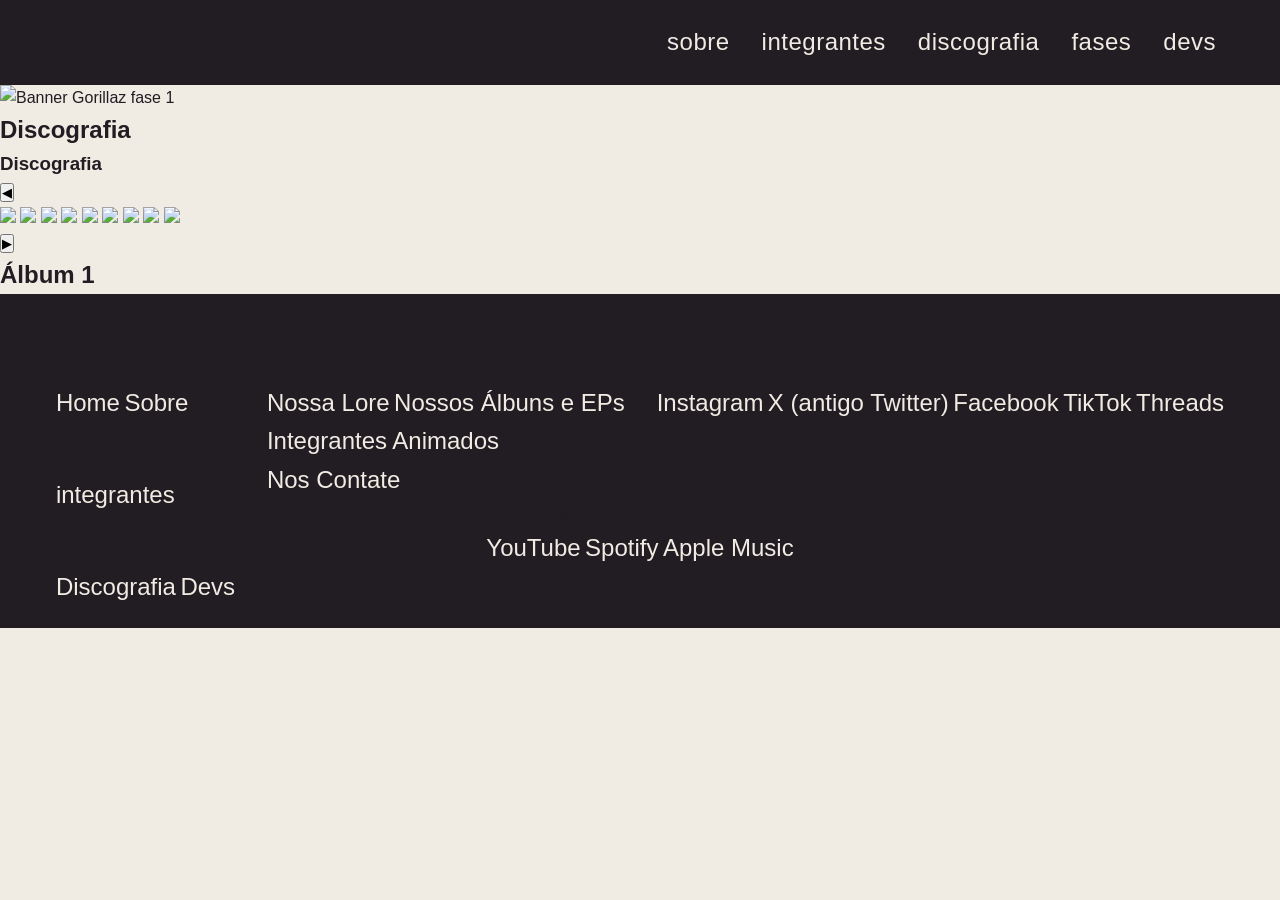
==== discografia.html @ af5908f2 "Add files via upload" ====
<!DOCTYPE html>
<html lang="PT-BR">
<head>
    <meta charset="UTF-8">
    <meta name="viewport" content="width=device-width, initial-scale=1.0">
    <title>Gorrilaz Fan Site — Discografia </title>
    <link rel="stylesheet" href="site/css/discografia.css">
     <link rel="stylesheet" href="site/css/estilo.css">
    <script src="site/js/main.js" defer></script>
    <link  rel="icon" href="site/assets/img/header e favicon/favicon.png">
</head>
<body>
    <header>
        <a href="index.html"><img  id="logo-icon-header" src="site/assets/img/header e favicon/favicon.png" alt="Icon do header"></a>
        <img id="logo-escrita-header" src="site/assets/img/header e favicon/logo escrita.png" alt="Logo escrita do Gorillaz">

        <nav class="botao-atalhos--mobile">
          <button class="menu-button" id="menu-button"> ☰ </button>
        </nav>

        <nav id="atalhos-header">
            <a href="sobre.html"> Sobre </a>

    <div class="dropdown-integrantes">
        <a href="#" class="dropdown-atalho-nome">Integrantes</a>
        <div class="dropdown-conteudo">
            <a href="murdoc.html">Murdoc</a>
            <a href="2D.html">2-D</a>
            <a href="Russel.html">Russel</a>
            <a href="Noodle.html">Noodle</a>
        </div>
    </div>
            <a href="discografia.html"> Discografia </a>
            <a href="fases.html"> Fases </a>
            <a href="devs.html"> Devs </a>
        </nav> 
     </header>

     <nav class="hero-discografia">
        <img id="hero-discografia-banner" src="site/assets/img/discografia/banner.jpg" alt="Banner Gorillaz fase 1">
     </nav>


     <nav class="discografia-corpo">

    <h1 class="titulos" id="titulo-corpo-discografia">Discografia</h1>
 

      <section class="discografia">
          <h1 class="discografia-gorillaz-home-titulo">Discografia</h1>

          <section class="carrossel">
              <button class="seta" id="anterior">&#9664;</button>
              <div class="palco">
                  <img src="site/assets/img/discografia/capa de albuns/Gorillaz2001.webp" class="album">
                  <img src="site/assets/img/discografia/capa de albuns/Gorillazdemondays.webp" class="album">
                  <img src="site/assets/img/discografia/capa de albuns/plastic beach.webp" class="album">
                  <img src="site/assets/img/discografia/capa de albuns/the fall.webp" class="album">
                  <img src="site/assets/img/discografia/capa de albuns/humanz.webp" class="album">
                  <img src="site/assets/img/discografia/capa de albuns/the now now.webp" class="album">
                  <img src="site/assets/img/discografia/capa de albuns/song machine.webp" class="album">
                  <img src="site/assets/img/discografia/capa de albuns/cracker island.webp" class="album">
                  <img src="site/assets/img/discografia/capa de albuns/the mountain.webp" class="album">
              </div>

              <button class="seta" id="proximo">&#9654;</button>
              <div >
              <h2 id="titulo">Álbum 1</h2>
              </div>
                    </button> 
                  </a> 
          </section>

     </div>

        </div>



  <section>
      <footer class="footer">
    <nav class="coluna">
        <h3>ao site</h3>
        <a  class="link-footer" href="index.html">Home</a>
        <a class="link-footer" href="#sobre">Sobre</a>

    <div class="dropdown-integrantes">
        <a href="#" class="dropdown-atalho-nome">integrantes</a>
        <div class="dropdown-conteudo">
            <a  class="link-footer" href="murdoc.html">Murdoc</a>
            <a  class="link-footer" href="2D.html">2-D</a>
            <a  class="link-footer" href="Russel.html">Russel</a>
            <a  class="link-footer" href="Noodle.html">Noodle</a>
        </div>
    </div>

        <a  class="link-footer" href="discografia.html">Discografia</a>
        <a  class="link-footer" href="devs.html">Devs</a>
    </nav>


    <nav class="coluna">
        <h3>sobre a banda</h3>
        <a  class="link-footer" href="historia.html">Nossa Lore</a>
        <a class="link-footer" href="discografia.html">Nossos Álbuns e EPs</a>



            <nav class="dropdown-integrantes-reais">
        <a  href="#" class="dropdown-atalho-nome">Integrantes Animados</a>
        <nav class="dropdown-conteudo">
            <a  class="link-footer" href="murdoc.html">Murdoc Niccals</a>
            <a  class="link-footer" href="2D.html">2D</a>
            <a  class="link-footer" href="Russel.html">Russel Hobbs</a>
            <a  class="link-footer" href="Noodle.html">Noodle</a>
        </nav>
    </nav>

        <a  class="link-footer" href="">Nos Contate</a>
    </nav>

    <nav class="coluna">
        <h3>redes sociais</h3>
        <a  class="link-footer" ref="https://www.instagram.com/gorillaz/">Instagram</a>
        <a  class="link-footer" href="https://x.com/gorillaz">X (antigo Twitter)</a>
        <a  class="link-footer" href="https://www.facebook.com/Gorillaz/">Facebook</a>
        <a  class="link-footer" href="https://www.tiktok.com/@gorillaz">TikTok</a>
        <a  class="link-footer" href="https://www.threads.net/">Threads</a>
    </nav>

    <nav class="coluna">
        <h3>nos ouça</h3>
        <a  class="link-footer"  href="https://www.youtube.com/@Gorillaz">YouTube</a>
        <a  class="link-footer" href="https://open.spotify.com/artist/3AA28KZvwAUcZuOKwyblJQ">Spotify</a>
        <a  class="link-footer" href="https://music.apple.com/">Apple Music</a>
    </nav>
</footer>
    </section>
       
       

 </body>
</html>
---- site/css/estilo.css ----
@font-face {
    font-family: 'Gorillaz';
    src: url('../assets/fonte/gorillaz_1.ttf') format('truetype');
}
/*h1 {
    font-family: 'Gorillaz', truetype;
} (você coloca isso na section que vai ter a fonte*/ 
  
  
  
  * {
    margin: 0;
    padding: 0;
    box-sizing: border-box;
  }

  body {
    font-family:'montserrat', sans-serif;
    background-color: #F0EBE3;
    color: #211D23;
    line-height: 1.6;
  }

  header {
    width: 100%;
    height: 85px;
    background-color: #211D23;
    padding: 0 5%;
    display: flex;
    align-items: center;
  }

  header > a img {
    height: 140px;
    width: auto;
    display: block;
    margin-bottom: 28px; 
  }

  #logo-escrita-header {
    height: 300px;
    width: auto;
    margin-top: 165px;
  }

  #atalhos-header {
    margin-left: auto;
    display: flex;
    align-items: center;
    gap: 32px;
  }

  #atalhos-header a {
    text-decoration: none;
    color: #F0EBE3;
    font-size: 24px;
    text-transform: lowercase;
    letter-spacing: 0.5px;
    transition: color 0.2s ease, opacity 0.2s ease;
  }

  #atalhos-header a:hover {
    background-color: #F0EBE3;
    color:#211D23;
    opacity: 0.75;
  }

  .dropdown-integrantes {
    position: relative;
    display: flex;
    align-items: center;
    height: 100%;
  }

  .dropdown-conteudo {
    display: none;
    position: absolute;
    top: 100%;
    left: 50%;
    transform: translateX(-50%);
    padding-top: 18px;
    min-width: 150px;
    z-index: 100;
  }

  .dropdown-conteudo a {
    display: block;
    background-color: #211D23;
    padding: 12px 20px;
    border-bottom: 1px solid #211D23;
    font-size: 1rem;
    text-align: center;
  }

  .dropdown-conteudo a:first-child {
    border-top: 2px solid #211D23;
  }

  .dropdown-conteudo a:last-child {
    border-bottom: none;
    border-radius: 0 0 6px 6px;
  }

  .dropdown-conteudo a:hover {
    background-color: #211D23;
    opacity: 1 !important;
  }

  .dropdown-integrantes:hover .dropdown-conteudo {
    display: block;
  }

  .botao-atalhos--mobile {
    display: none;
    margin-left: auto;
  }

  .menu-button {
    background: none;
    border: none;
    color: #F0EBE3;
    font-size: 1.8rem;
    cursor: pointer;
  }

  .banner {
    width: 100%;
    height: auto;
    display: block;
  }

    .footer {
  background-color: #211D23; 
  display: flex;
  justify-content: space-around;
  flex-wrap: wrap;
  padding: 60px 40px;
}

.coluna-footer {
  display: flex;
  flex-direction: column;
  gap: 12px; 
  min-width: 180px;
  margin-bottom: 20px;
}

.coluna-footer h3 {
  font-size: 48px;
  font-weight: normal;
  margin-bottom: 10px;

  color: #F0EBE3;
}

.link-footer {
  color: #F0EBE3;
  text-decoration: none;
  font-size: 24px;
  transition: color 0.2s ease;
}

.link-footer:hover {
  color: #F0EBE3;
  text-decoration: underline;
}

.dropdown-atalho-nome {
  color: #F0EBE3;
  text-decoration: none;
  font-size: 24px;
}

.dropdown-atalho-nome:hover {
  color: #F0EBE3;
}

.dropdown-integrantes,
.dropdown-integrantes-reais {
  position: relative;
}

.dropdown-conteudo {
  display: none;
  position: absolute;
  top: 0;
  left: 65%; 
  margin-left: 10px; 
  background-color: #242128; 
  min-width: 160px;
  flex-direction: column;
  gap: 8px;
  padding: 12px;
  box-shadow: 4px 4px 10px rgba(0, 0, 0, 0.5);
  border-radius: 6px;
  z-index: 10;
}

.dropdown-integrantes:hover .dropdown-conteudo,
.dropdown-integrantes-reais:hover .dropdown-conteudo {
  display: flex;
}
  

  @media (max-width: 850px) {
    header {
      height: 70px;
      padding: 0 20px;
      position: relative;
    }

    header > a img {
      height: 44px;
    }

    #logo-escrita-header {
      height: 34px;
      margin-left: 16px;
    }

    .botao-atalhos--mobile {
      display: block;
    }

    #atalhos-header {
      display: none;
      position: absolute;
      top: 70px;
      left: 0;
      width: 100%;
      background-color: #211D23;
      flex-direction: column;
      align-items: flex-start;
      padding: 20px;
      gap: 16px;
      border-top: 1px solid #211D23   ;
      z-index: 99;
    }

    #atalhos-header.ativo {
      display: flex;
    }

    .dropdown-integrantes {
      flex-direction: column;
      align-items: flex-start;
      width: 100%;
    }

    .dropdown-conteudo {
      position: static;
      transform: none;
      padding-top: 10px;
      padding-left: 16px;
      width: 100%;
    }

    .dropdown-conteudo a {
      text-align: left;
      border: none;
      padding: 8px 0;
    }

    .dropdown-conteudo a:first-child {
      border-top: none;
    }
  }
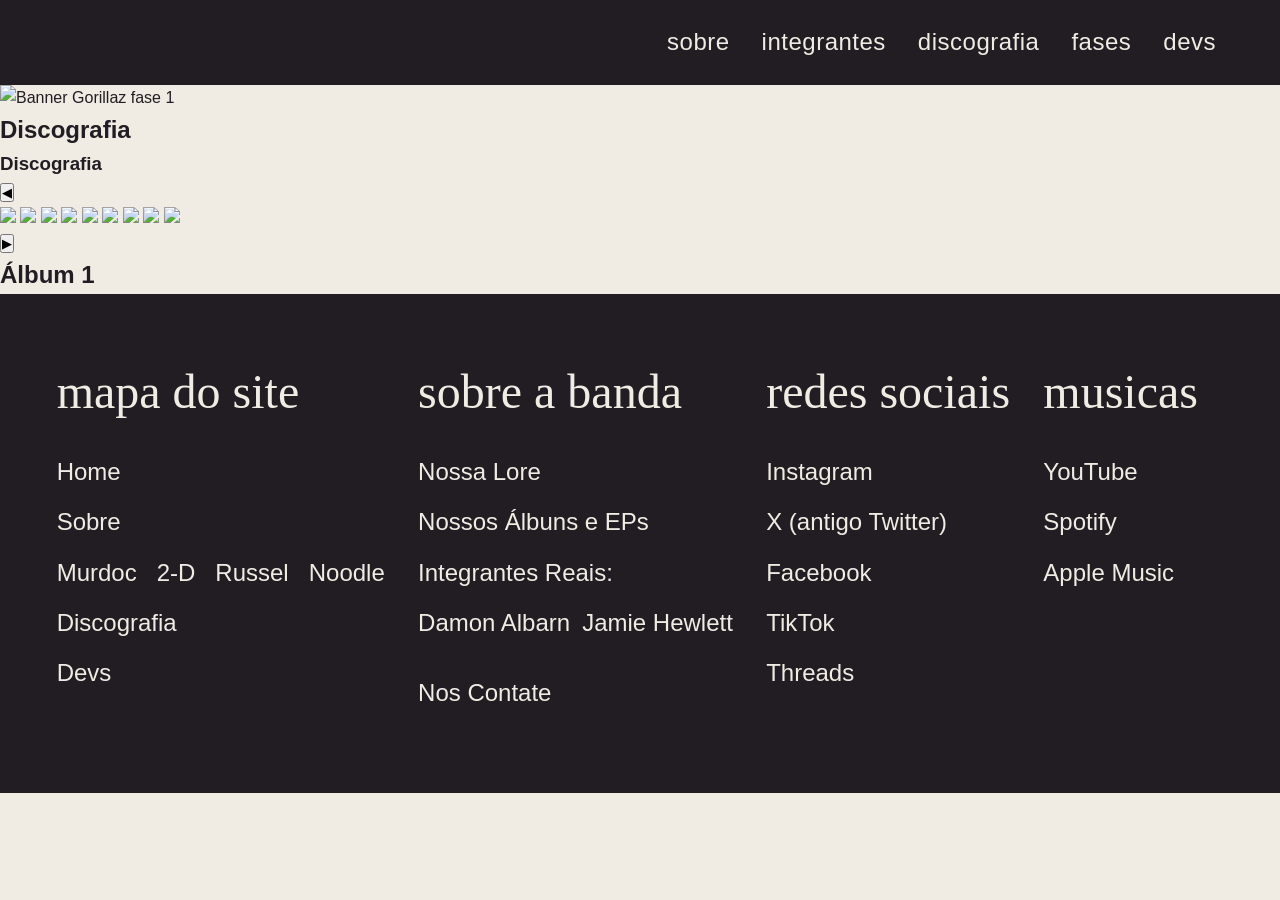
==== commit d62dc648: "Add files via upload" ====
--- a/discografia.html
+++ b/discografia.html
@@ -7,12 +7,12 @@
     <link rel="stylesheet" href="site/css/discografia.css">
      <link rel="stylesheet" href="site/css/estilo.css">
     <script src="site/js/main.js" defer></script>
-    <link  rel="icon" href="site/assets/img/header e favicon/favicon.png">
+    <link  rel="icon" href="site/assets/img/favicon.png">
 </head>
 <body>
     <header>
-        <a href="index.html"><img  id="logo-icon-header" src="site/assets/img/header e favicon/favicon.png" alt="Icon do header"></a>
-        <img id="logo-escrita-header" src="site/assets/img/header e favicon/logo escrita.png" alt="Logo escrita do Gorillaz">
+        <a href="index.html"><img src="site/assets/img/logo icon header.png" alt="Icon do header"></a>
+        <img  id="logo-escrita-header" src="site/assets/img/logo escrita header.png" alt="Logo escrita do Gorillaz">
 
         <nav class="botao-atalhos--mobile">
           <button class="menu-button" id="menu-button"> ☰ </button>
@@ -26,8 +26,8 @@
         <div class="dropdown-conteudo">
             <a href="murdoc.html">Murdoc</a>
             <a href="2D.html">2-D</a>
-            <a href="Russel.html">Russel</a>
-            <a href="Noodle.html">Noodle</a>
+            <a href="russel.html">Russel</a>
+            <a href="noodle.html">Noodle</a>
         </div>
     </div>
             <a href="discografia.html"> Discografia </a>
@@ -78,64 +78,56 @@
 
 
   <section>
-      <footer class="footer">
-    <nav class="coluna">
-        <h3>ao site</h3>
-        <a  class="link-footer" href="index.html">Home</a>
-        <a class="link-footer" href="#sobre">Sobre</a>
-
-    <div class="dropdown-integrantes">
-        <a href="#" class="dropdown-atalho-nome">integrantes</a>
-        <div class="dropdown-conteudo">
-            <a  class="link-footer" href="murdoc.html">Murdoc</a>
-            <a  class="link-footer" href="2D.html">2-D</a>
-            <a  class="link-footer" href="Russel.html">Russel</a>
-            <a  class="link-footer" href="Noodle.html">Noodle</a>
-        </div>
+  <footer class="footer">
+    <div class="coluna-footer">
+      <h3>mapa do site</h3>
+      <a class="link-footer" href="index.html">Home</a>
+      <a class="link-footer" href="#sobre">Sobre</a>
+<div class="integrantes-footer">
+          <a class="link-footer" href="murdoc.html">Murdoc</a>
+          <a class="link-footer" href="2D.html">2-D</a>
+          <a class="link-footer" href="Russel.html">Russel</a>
+          <a class="link-footer" href="Noodle.html">Noodle</a>
+</div>
+      <a class="link-footer" href="discografia.html">Discografia</a>
+      <a class="link-footer" href="devs.html">Devs</a>
     </div>
 
-        <a  class="link-footer" href="discografia.html">Discografia</a>
-        <a  class="link-footer" href="devs.html">Devs</a>
-    </nav>
+    <div class="coluna-footer">
+      <h3>sobre a banda</h3>
+      <a class="link-footer" href="historia.html">Nossa Lore</a>
+      <a class="link-footer" href="discografia.html">Nossos Álbuns e EPs</a>
+      <a class="int-reais-footer">Integrantes Reais:</a>
+      <div class="integrantes-footer-reais">
+          <a class="link-footer" href="https://www.damonalbarnmusic.com/">Damon Albarn</a>
+          <a class="link-footer" href="https://jamiehewlett.com/">Jamie Hewlett</a>
+      </div>
 
 
-    <nav class="coluna">
-        <h3>sobre a banda</h3>
-        <a  class="link-footer" href="historia.html">Nossa Lore</a>
-        <a class="link-footer" href="discografia.html">Nossos Álbuns e EPs</a>
+      <a class="link-footer" href="#">Nos Contate</a>
+    </div>
 
+    <div class="coluna-footer">
+      <h3>redes sociais</h3>
+      <a class="link-footer" href="https://www.instagram.com/gorillaz/">Instagram</a>
+      <a class="link-footer" href="https://x.com/gorillaz">X (antigo Twitter)</a>
+      <a class="link-footer" href="https://www.facebook.com/Gorillaz/">Facebook</a>
+      <a class="link-footer" href="https://www.tiktok.com/@gorillaz">TikTok</a>
+      <a class="link-footer" href="https://www.threads.net/">Threads</a>
+    </div>
 
-
-            <nav class="dropdown-integrantes-reais">
-        <a  href="#" class="dropdown-atalho-nome">Integrantes Animados</a>
-        <nav class="dropdown-conteudo">
-            <a  class="link-footer" href="murdoc.html">Murdoc Niccals</a>
-            <a  class="link-footer" href="2D.html">2D</a>
-            <a  class="link-footer" href="Russel.html">Russel Hobbs</a>
-            <a  class="link-footer" href="Noodle.html">Noodle</a>
-        </nav>
-    </nav>
-
-        <a  class="link-footer" href="">Nos Contate</a>
-    </nav>
-
-    <nav class="coluna">
-        <h3>redes sociais</h3>
-        <a  class="link-footer" ref="https://www.instagram.com/gorillaz/">Instagram</a>
-        <a  class="link-footer" href="https://x.com/gorillaz">X (antigo Twitter)</a>
-        <a  class="link-footer" href="https://www.facebook.com/Gorillaz/">Facebook</a>
-        <a  class="link-footer" href="https://www.tiktok.com/@gorillaz">TikTok</a>
-        <a  class="link-footer" href="https://www.threads.net/">Threads</a>
-    </nav>
-
-    <nav class="coluna">
-        <h3>nos ouça</h3>
-        <a  class="link-footer"  href="https://www.youtube.com/@Gorillaz">YouTube</a>
-        <a  class="link-footer" href="https://open.spotify.com/artist/3AA28KZvwAUcZuOKwyblJQ">Spotify</a>
-        <a  class="link-footer" href="https://music.apple.com/">Apple Music</a>
-    </nav>
-</footer>
-    </section>
+    <div class="coluna-footer">
+      <h3>musicas</h3>
+      <a class="link-footer" href="https://www.youtube.com/@Gorillaz">YouTube</a>
+      <a class="link-footer" href="https://open.spotify.com/artist/3AA28KZvwAUcZuOKwyblJQ">Spotify</a>
+      <a class="link-footer" href="https://music.apple.com/">Apple Music</a>
+    </div>
+  </footer>
+</section>
+       
+       
+    
+</section>
        
        
 
--- a/site/css/discografia.css
+++ b/site/css/discografia.css
@@ -0,0 +1,7 @@
+@font-face {
+    font-family: 'Gorillaz';
+    src: url('../assets/fonte/gorillaz_1.ttf') format('truetype');
+}
+/*h1 {
+    font-family: 'Gorillaz', truetype;
+} (você coloca isso na section que vai ter a fonte*/ 
--- a/site/css/estilo.css
+++ b/site/css/estilo.css
@@ -87,20 +87,12 @@
     display: block;
     background-color: #211D23;
     padding: 12px 20px;
-    border-bottom: 1px solid #211D23;
-    font-size: 1rem;
+    font-size: 24px;
     text-align: center;
   }
 
-  .dropdown-conteudo a:first-child {
-    border-top: 2px solid #211D23;
-  }
-
-  .dropdown-conteudo a:last-child {
-    border-bottom: none;
-    border-radius: 0 0 6px 6px;
-  }
-
+  
+  
   .dropdown-conteudo a:hover {
     background-color: #211D23;
     opacity: 1 !important;
@@ -115,25 +107,22 @@
     margin-left: auto;
   }
 
-  .menu-button {
-    background: none;
-    border: none;
-    color: #F0EBE3;
-    font-size: 1.8rem;
-    cursor: pointer;
-  }
+  
 
   .banner {
     width: 100%;
     height: auto;
     display: block;
   }
-
+.integrantes-footer{
+  width: 100%;
+  display: flex;
+    gap: 20px;
+}
     .footer {
   background-color: #211D23; 
   display: flex;
   justify-content: space-around;
-  flex-wrap: wrap;
   padding: 60px 40px;
 }
 
@@ -146,13 +135,25 @@
 }
 
 .coluna-footer h3 {
+  font-family: 'Gorillaz', truetype;
   font-size: 48px;
   font-weight: normal;
   margin-bottom: 10px;
 
   color: #F0EBE3;
 }
+.int-reais-footer {
+  font-size: 24px;
 
+  color: #F0EBE3;
+}
+.integrantes-footer-reais {
+  display: flex;
+  font-size: 18px;
+  gap: 12px; 
+  min-width: 180px;
+  margin-bottom: 20px;
+}
 .link-footer {
   color: #F0EBE3;
   text-decoration: none;
@@ -165,103 +166,7 @@
   text-decoration: underline;
 }
 
-.dropdown-atalho-nome {
-  color: #F0EBE3;
-  text-decoration: none;
-  font-size: 24px;
-}
 
-.dropdown-atalho-nome:hover {
-  color: #F0EBE3;
-}
 
-.dropdown-integrantes,
-.dropdown-integrantes-reais {
-  position: relative;
-}
 
-.dropdown-conteudo {
-  display: none;
-  position: absolute;
-  top: 0;
-  left: 65%; 
-  margin-left: 10px; 
-  background-color: #242128; 
-  min-width: 160px;
-  flex-direction: column;
-  gap: 8px;
-  padding: 12px;
-  box-shadow: 4px 4px 10px rgba(0, 0, 0, 0.5);
-  border-radius: 6px;
-  z-index: 10;
-}
-
-.dropdown-integrantes:hover .dropdown-conteudo,
-.dropdown-integrantes-reais:hover .dropdown-conteudo {
-  display: flex;
-}
   
-
-  @media (max-width: 850px) {
-    header {
-      height: 70px;
-      padding: 0 20px;
-      position: relative;
-    }
-
-    header > a img {
-      height: 44px;
-    }
-
-    #logo-escrita-header {
-      height: 34px;
-      margin-left: 16px;
-    }
-
-    .botao-atalhos--mobile {
-      display: block;
-    }
-
-    #atalhos-header {
-      display: none;
-      position: absolute;
-      top: 70px;
-      left: 0;
-      width: 100%;
-      background-color: #211D23;
-      flex-direction: column;
-      align-items: flex-start;
-      padding: 20px;
-      gap: 16px;
-      border-top: 1px solid #211D23   ;
-      z-index: 99;
-    }
-
-    #atalhos-header.ativo {
-      display: flex;
-    }
-
-    .dropdown-integrantes {
-      flex-direction: column;
-      align-items: flex-start;
-      width: 100%;
-    }
-
-    .dropdown-conteudo {
-      position: static;
-      transform: none;
-      padding-top: 10px;
-      padding-left: 16px;
-      width: 100%;
-    }
-
-    .dropdown-conteudo a {
-      text-align: left;
-      border: none;
-      padding: 8px 0;
-    }
-
-    .dropdown-conteudo a:first-child {
-      border-top: none;
-    }
-  }
